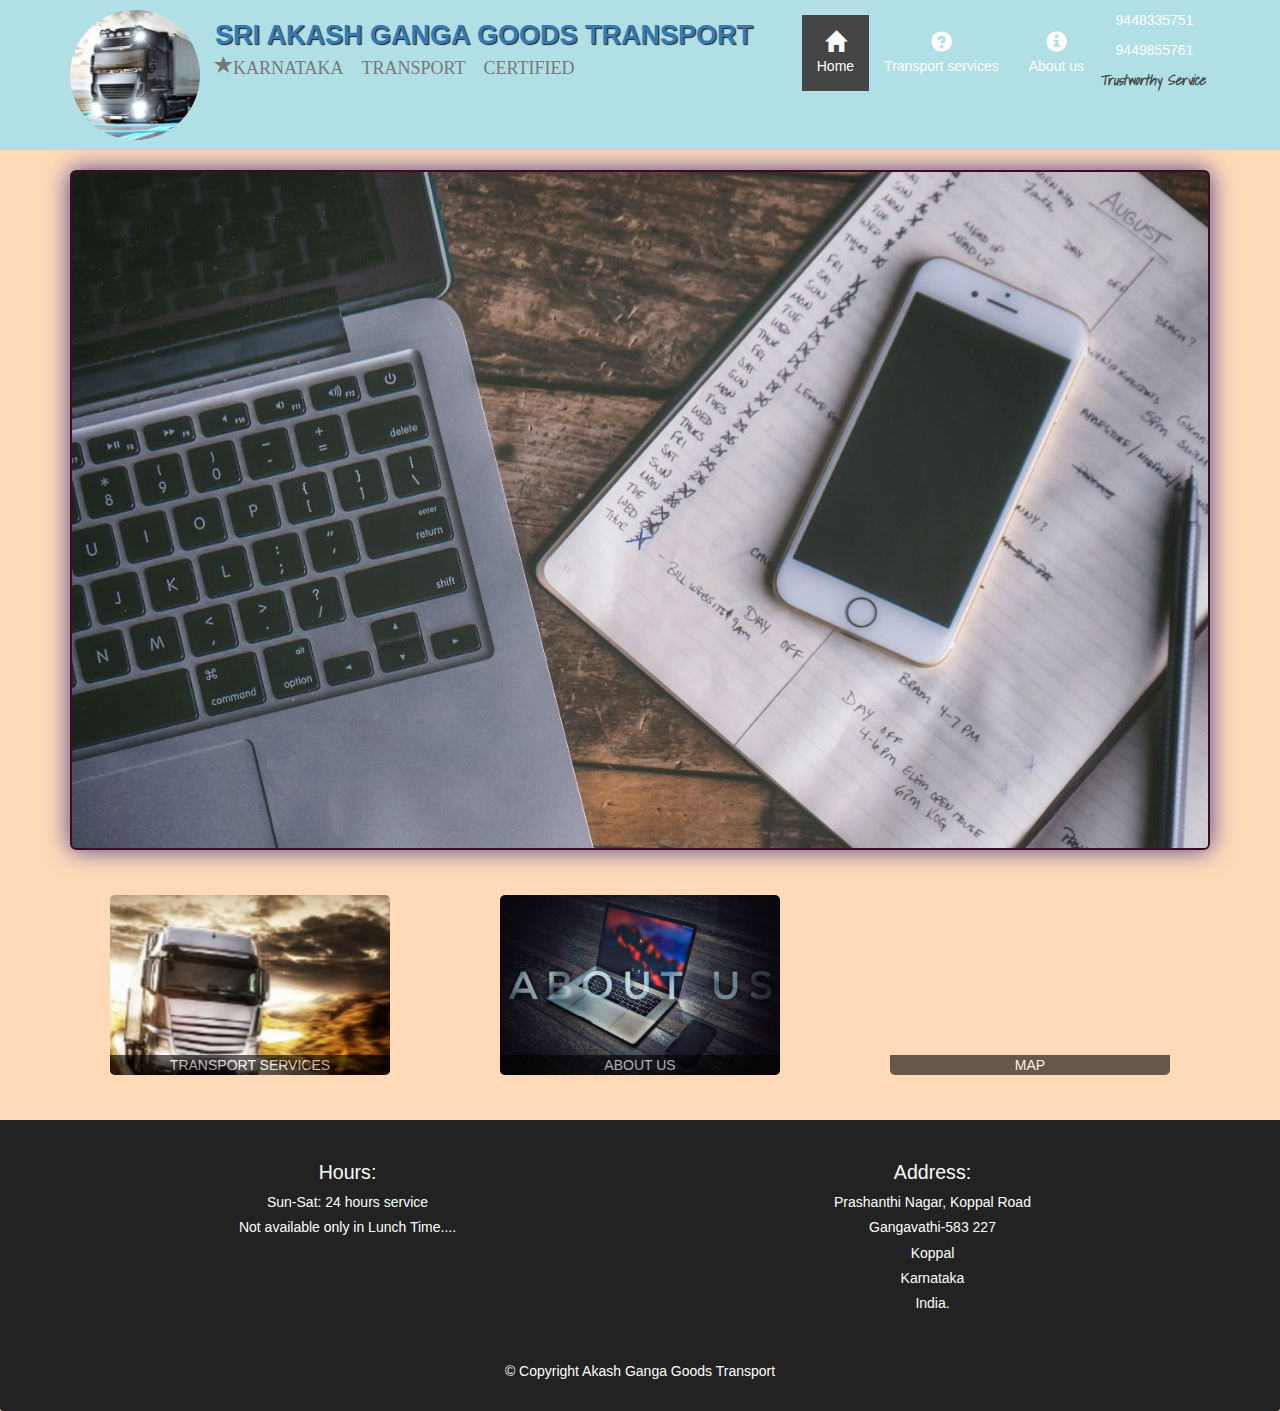
==== index.html @ d1940c21 "feat: new release" ====
<!DOCTYPE html>
<html>
<head>
	<meta charset="UTF-8">
	<meta http-equiv="X-UA-Compatible" content="IE=7">
	<meta name="viewport" content="width=device-width, initial-scale=1.0">
	<title>Akash Ganga Goods Transport</title>
	<link rel="stylesheet" href="css/bootstrap.min.css">
	<link rel="stylesheet" href="css/styles.css">
	<link href="https://fonts.googleapis.com/css2?family=Shadows+Into+Light&display=swap" rel="stylesheet">
<body>
	  <!--Header goes here-->
	<header>                                       
		<nav id="header-nav" class="navbar navbar-default">
			<div class="container">
				<div class="navbar-header">
					<a href="index.html" class="pull-left visible-md visible-lg">
						<div id="logo-img" alt="logo image"></div>
					</a>
						<div class="navbar-brand">
							<a href="index.html">
								<h1>Sri Akash Ganga Goods transport</h1>
							</a>
							  <p><span class="glyphicon glyphicon-star">karnataka transport certified</span>
							  </p>
						</div>
					<button type="button" class="navbar-toggle collapsed" data-toggle="collapse" data-target="#collapsable-nav" aria-expanded="false">
                      <span class="sr-only">Toggle navigation</span>
                      <span class="icon-bar"></span>
                      <span class="icon-bar"></span>
                      <span class="icon-bar"></span>
                    </button>
                </div>

            <div class="collapse navbar-collapse" id="collapsable-nav">
            <ul id="nav-list"class="nav navbar-nav navbar-right">
                  <li>
                  	<a href="index.html" class="active"><span class="glyphicon glyphicon-home"></span><br class="hidden-xs">Home</a>
                  </li>

                  <li>
                  	<a href="transport_info.html"><span class="glyphicon glyphicon-question-sign"></span><br class="hidden-xs">Transport services</a>
                  </li>

                   <li>
                  	<a href="about_us.html"><span class="glyphicon glyphicon-info-sign"></span><br class="hidden-xs">
                  	About us</a>
                  </li>

                  <li id="phone" class="hidden-xs"><a href="tel:9448335751">9448335751</a><a href="tel:9449855761">9449855761</a><div>Trustworthy Service</div></li>
            </ul>
			</div>
		</nav>
	</header>

	<div id="call-btn" class="visible-xs">	
		<a class="btn" href="tel:9448335751"><span glyphicon glyphicon-earphone>9448335751</span></a>
	</div>
	<div id="call-btn" class="visible-xs">	
		<a class="btn" href="tel:9449855761"><span glyphicon glyphicon-earphone>9449855761</span></a>
	</div>
	<div class="text-center visible-xs">
		Trustworthy Service
	</div>	                     <!-- End of header-->



<div class="main-content and container">     <!--Main content starts here-->
	
		<div class="jumbotron">
			<img src="../web development/images/700px.jpg" alt="image of an office" class="img-responsive visible-xs">
		</div>

		<div id="tiles"class="row">   

			<div class="col-md-4 col-sm-6 col-xs-12"><a href="transport_info.html"><div id="transport_services">
				  <span>Transport Services</span></div></a>
			</div>
			
			<div class="col-md-4 col-sm-6 col-xs-12"><a href="about_us.html"><div id="about_us">
			          <span>About Us</span></div></a>
		    </div>
			
		<div class="col-md-4 col-sm-12 col-xs-12"><a href="https://goo.gl/maps/36wAAALwm3vyuPVm8" target="_blank"><div id="map">
			<iframe src="https://www.google.com/maps/embed?pb=!1m18!1m12!1m3!1d3845.8256925827673!2d76.52118761485043!3d15.439956389272405!2m3!1f0!2f0!3f0!3m2!1i1024!2i768!4f13.1!3m3!1m2!1s0x3bb7814539281b85%3A0xdee69ccf9e09e309!2sAkash%20Ganga%20Goods%20Transport!5e0!3m2!1sen!2sin!4v1590496712126!5m2!1sen!2sin" width="400" height="300" frameborder="0" style="border:0;" allowfullscreen="" aria-hidden="false" tabindex="0"></iframe>
			     <span>Map</span></div></a>
		</div>
			
		
	</div>
</div>               <!--Main content ends here-->



          <!--footer goes here-->
         <footer class="panel-footer">
         	<div class="container">
         		<div class="row">
         			<section id="hours" class="col-sm-6">
         				<span>Hours:</span><br>
         				Sun-Sat: 24  hours service<br>
         				Not available only in Lunch Time....
         				<hr class="visible-xs">
         			</section>
         			<section id="address" class="col-sm-6">
         				<span>Address:</span><br>
         				<p>Prashanthi Nagar, Koppal Road<br>
         				Gangavathi-583 227<br>
         				Koppal<br>
         			    Karnataka<br>
         				India.
						</p>
         			</section>
         			
         		</div>
         	</div>
         	<div class="text">&copy; Copyright Akash Ganga Goods Transport</div>
         </footer>  <!-- footer ends here-->


	<!-- jquery section -->
	<script src="js/jquery-3.5.1.min.js"></script>
	<script src="js/bootstrap.min.js"></script>
</body>
</html>
---- css/styles.css ----
/****front page starts****/
body{
	background-color: #FFDAB9; 
    
}

#header-nav{
	background-color: #B0E0E6;
	border-radius: 0;
	border: 0;
}

#logo-img{
	background: url('../images/truck.jpg') no-repeat;
	width: 130px;
	height: 130px;
	margin: 10px 15px 10px 0;
	border-radius: 50%;
	background-position: 30% 50%;

}
.navbar-brand{
	padding-top: 25px;
}

.navbar-brand a:hover, .navbar-brand a:focus{
	text-decoration: none;
}

.navbar-brand h1{
	text-transform: uppercase;
	text-shadow: 1px 1px 1px #222;
	font-weight: bold;
	font-size: 1.5em;
	margin-top: 0;
	margin-bottom: 0;
	line-height: .75;
}

.navbar-brand p {
	text-transform: uppercase;
	margin-top: 10px;

}
.navbar-brand {
	vertical-align: middle;
}

#nav-list{
	margin-top: 15px;
}
#nav-list a{
	color: #fff;
	text-align: center;
}

#nav-list a:hover{
	background:#454545;
	transition-duration: 2s;
}
#nav-list .active{
	background-color: #454545;
}

#nav-list a span{
	font-size: 1.5em;
}

#phone{
	text-align: right;
}

#phone a{
	margin-top: -20px;
}

#phone div{
	color:#454545;
	padding-right: 5px;
	margin-top: -5px;
	font-family: 'Shadows Into Light', cursive;
	font-weight: bold;
	font-style: italic;
	
}
/****header ends here****/

/****main content goes here****/
.container .jumbotron{
	box-shadow: 0 0 25px #483D8B;
	border:  2px solid #3F0C1F;

}

#transport_services, #about_us, #map {
	width: 100%;
	height: 180px;
	margin: 15px;
	overflow: hidden;
	position: relative;
	border-radius: 5px;

}

#transport_services:hover, #about_us:hover, #map:hover{
   box-shadow: 0 1px 5px 1px #4B0082;
}

#transport_services{
	background: url('../images/lorry.jpg') no-repeat;
	background-position: center;
	background-size: 120%;
}
#about_us{
	background: url('../images/about_us.jpg') no-repeat;
	background-position: center;
	background-size: 100%;
}

#transport_services span, #about_us span, #map span{
	position: absolute;
	bottom: 0;
	right: 0;
	width: 100%;
	text-align: center;
	font-size: 1em;
	text-transform: uppercase;
	background-color: #000;
	color: #fff;
	opacity: .6;
}


/****Main content ends here****/

/****footer starts here****/
.panel-footer{
	margin-top: 30px;
	padding-top: 35px;
	padding-bottom: 30px;
	background-color: #222;
	border-top: 0; 
	color: #fff;
    text-align: center;
}

.panel-footer .container .row{
	margin-bottom: 35px;

}

#hours, #address{
	line-height: 1.8;
}

#hours > span,  #address > span {
	font-size: 1.4em;
}

#adress p{
	color: #557C3E;
	font-size: .7em;
	line-height: 1.8;
}

/****footer ends here****/

/**** front page ends here****/




/****large devices****/
@media (min-width: 1200px){
	/*content part*/
	.container .jumbotron{
	background: url('../images/1200px.jpg') no-repeat;
	height: 680px;
}
	
}



/****medium devices****/
@media (min-width: 992px) and (max-width: 1199px){
	/*header part*/

	.navbar-brand h1{
		padding-top: 10px;
	    font-size: 2vw; 
	} 

	#logo-img{
	background: url('../images/truck_100.jpg') no-repeat;
	background-position: 30% 50%;
	width: 100px;
	height: 100px;
	margin: 5px 5px 5px 0;
	border-radius: 50%;
	}
	/*content part*/

	.container .jumbotron{
		background: url('../images/992px.jpg') no-repeat;
	height:562px ;

}

}

/****small devices****/
@media (min-width: 768px) and (max-width:991px){
	/*header part*/
	.navbar-brand p span {
		font-size: .7em;
	}
	/*content part*/

	.container .jumbotron{
		background: url('../images/768px.jpg') no-repeat;
	height: 435px;

}

}

/***for extra small devices***/
@media (max-width: 767px){
	/*header part*/
	.navbar-brand{
		padding-top: 10px;
		height: 80px;
	}

	.navbar-brand h1{
		padding-top: 10px;
	    font-size: 4vw; 
	} 

	.navbar-brand p {
	   font-size: .7em;
	   margin-top: 10px;
    }
    #collapsable-nav a span{
    	font-size: .8em;
    	padding-right: 4px;
    }
    
    #call-btn {
    	background-color: #B0E0E6;
    	text-align: center;
    	margin-top: auto;
    	margin-bottom: auto;
    	width: 80%;
    	margin: 5px auto;
    	box-shadow: 1px 1px 1px #000;
    	opacity: 0.75;
    }
    #call-btn a{
    	color: #621621;
    	font-size: 16px;
    }

    #call-btn:hover{
    	color: #000;
    	background-color: #FFF8DC;
    }


    div.text-center{
        font-family: 'Shadows Into Light', cursive;
    	font-weight: bold;
    	font-style: italic;
    }
    /*content part*/
    .container .jumbotron{
    	margin-top: 20px;
    	padding: 0; 
	}

	#transport_services, #about_us, #map{
		width: 350px;
		margin:15px auto;
	}

}

/***for super small devices***/
@media (min-width: 479px){
	#transport_services, #about_us, #map{
		width: 280px;
		margin: 15px auto;
	}
	hr{
		width: 50%;
	}


	
}
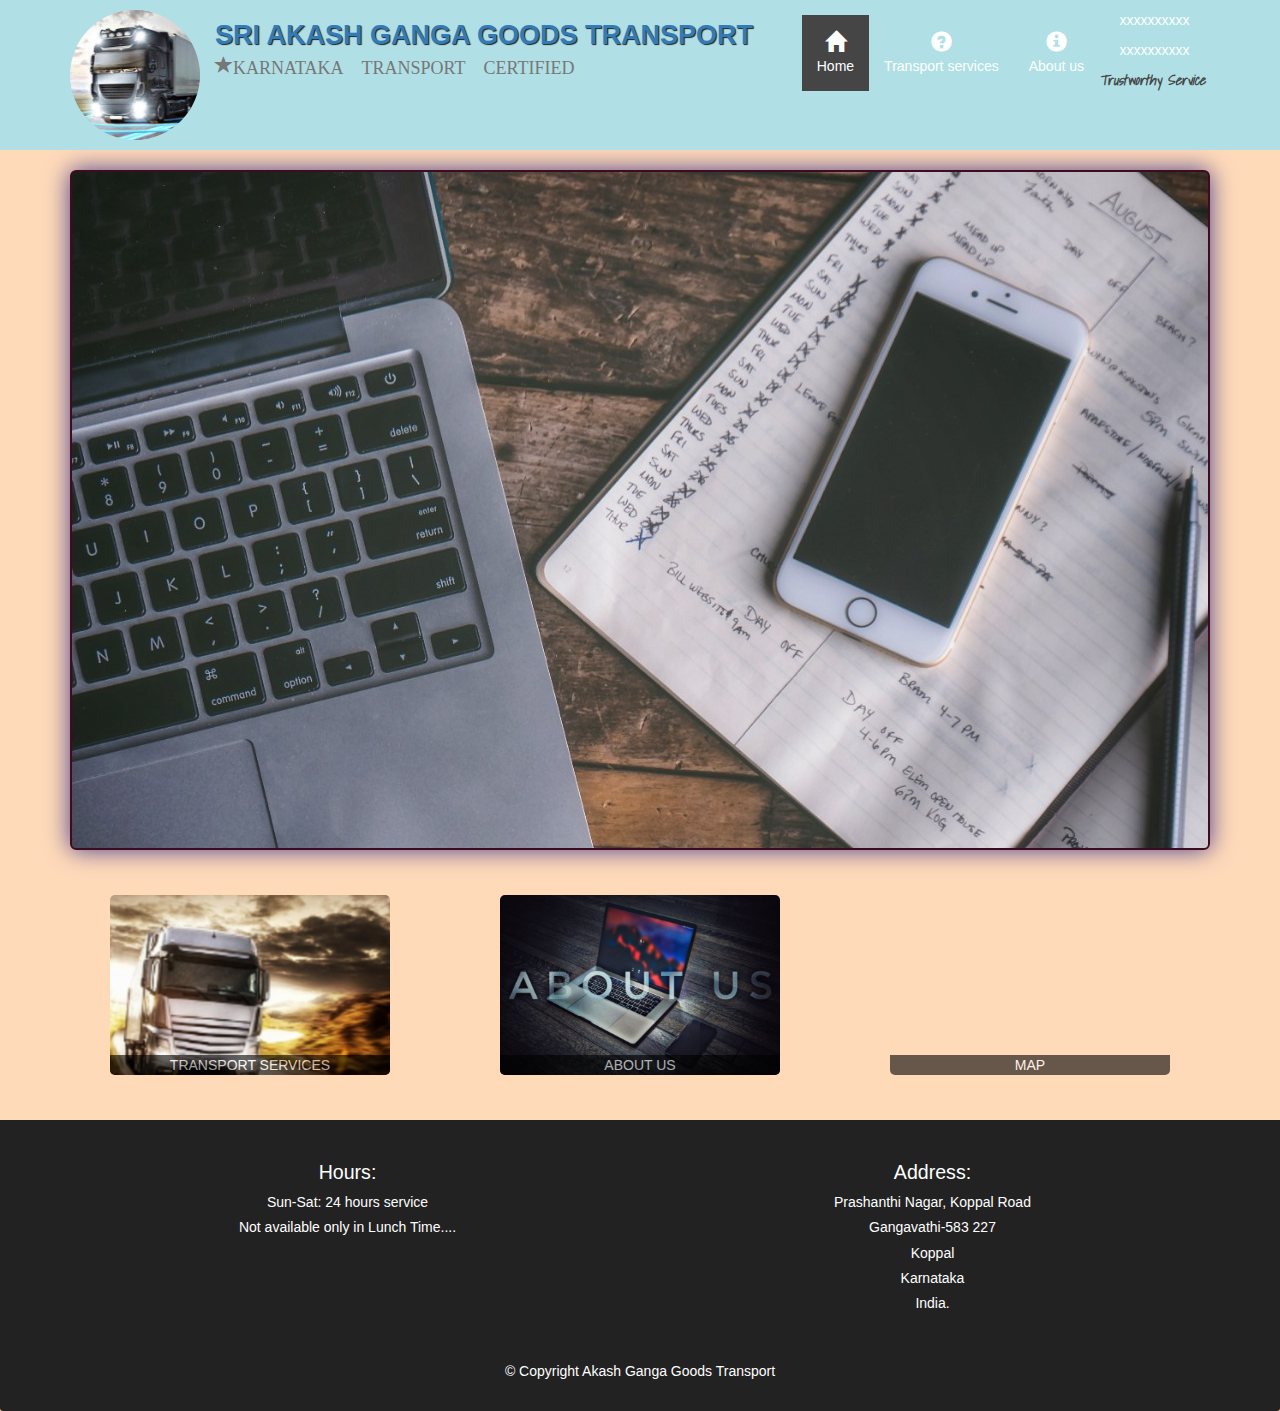
==== commit 9b886df6: "feat: new release" ====
--- a/index.html
+++ b/index.html
@@ -47,17 +47,17 @@
                   	About us</a>
                   </li>
 
-                  <li id="phone" class="hidden-xs"><a href="tel:9448335751">9448335751</a><a href="tel:9449855761">9449855761</a><div>Trustworthy Service</div></li>
+                  <li id="phone" class="hidden-xs"><a href="tel:xxxxxxxxxx">xxxxxxxxxx</a><a href="tel:xxxxxxxxxx">xxxxxxxxxx</a><div>Trustworthy Service</div></li>
             </ul>
 			</div>
 		</nav>
 	</header>
 
 	<div id="call-btn" class="visible-xs">	
-		<a class="btn" href="tel:9448335751"><span glyphicon glyphicon-earphone>9448335751</span></a>
+		<a class="btn" href="tel:xxxxxxxxxx"><span glyphicon glyphicon-earphone>xxxxxxxxxx</span></a>
 	</div>
 	<div id="call-btn" class="visible-xs">	
-		<a class="btn" href="tel:9449855761"><span glyphicon glyphicon-earphone>9449855761</span></a>
+		<a class="btn" href="tel:xxxxxxxxxx"><span glyphicon glyphicon-earphone>xxxxxxxxxx</span></a>
 	</div>
 	<div class="text-center visible-xs">
 		Trustworthy Service
